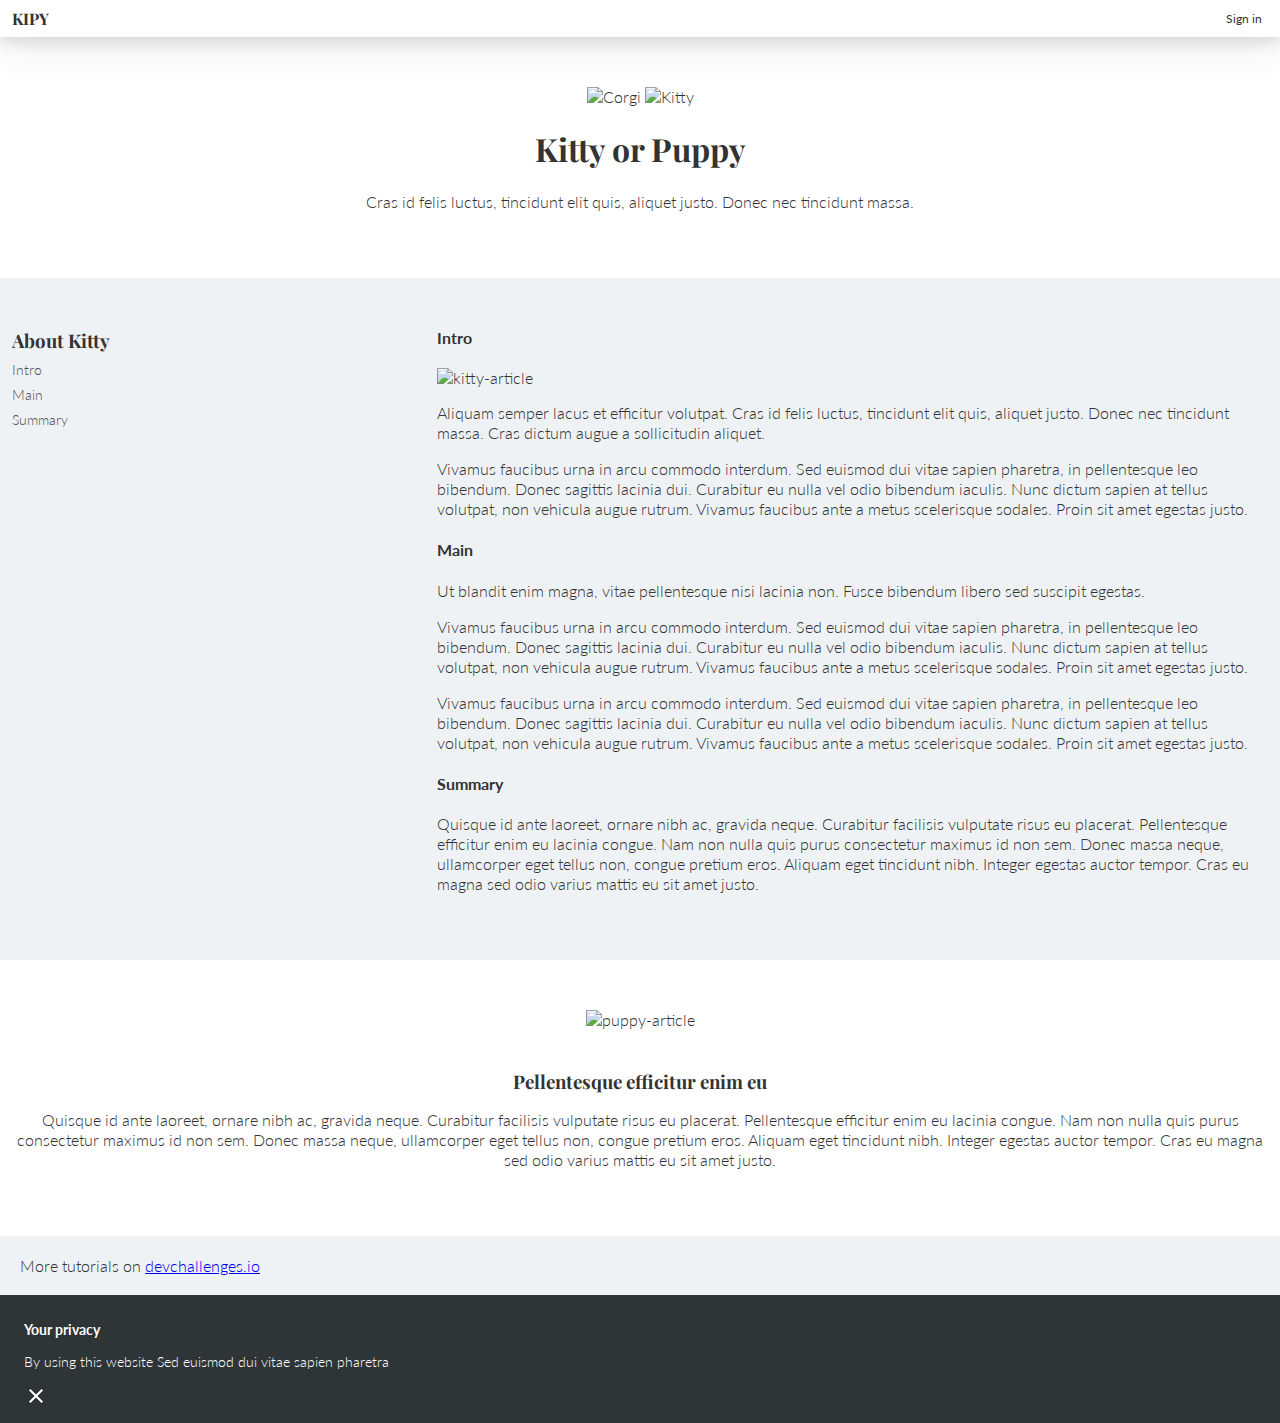
==== CSS-Position-Tutorial-main/index.html @ 02016c23 "first commit" ====
<!DOCTYPE html>
<html lang="en">

<head>
  <meta charset="UTF-8">
  <meta name="viewport" content="width=device-width, initial-scale=1.0">
  <title>CSS Positions</title>

  <link rel="stylesheet" href="style.css">
</head>

<body>

  <nav>
    <div class="logo">Kipy</div>

    <button>Sign in</button>
  </nav>

  <main>
    <section class="hero">
      <div class="photos">
        <img class="puppy-photo"
          src="https://images.unsplash.com/photo-1597806999047-9456837df754?ixlib=rb-1.2.1&ixid=MnwxMjA3fDB8MHxwaG90by1wYWdlfHx8fGVufDB8fHx8&auto=format&fit=crop&w=634&q=80"
          alt="Corgi">

        <img class="kitty-photo"
          src="https://images.unsplash.com/photo-1617182545423-bcabd1be1896?ixlib=rb-1.2.1&ixid=MnwxMjA3fDB8MHxwaG90by1wYWdlfHx8fGVufDB8fHx8&auto=format&fit=crop&w=934&q=80"
          alt="Kitty">
      </div>

      <h1>Kitty or Puppy</h1>
      <p>Cras id felis luctus, tincidunt elit quis, aliquet justo. Donec nec tincidunt massa.</p>
    </section>

    <section class="about">
      <div class="about__nav">
        <h3>About Kitty</h3>

        <a class="about__nav__item" href="#intro">Intro</a>

        <a class="about__nav__item" href="#main">Main</a>

        <a class="about__nav__item" href="#summary">Summary</a>
      </div>


      <div class="about__content">
        <h4 id="intro">Intro</h4>

        <img
          src="https://images.unsplash.com/photo-1509123779391-4a82c1c0264f?ixid=MnwxMjA3fDB8MHxwaG90by1wYWdlfHx8fGVufDB8fHx8&ixlib=rb-1.2.1&auto=format&fit=crop&w=2250&q=80"
          alt="kitty-article">

        <p>Aliquam semper lacus et efficitur volutpat. Cras id felis luctus, tincidunt elit quis, aliquet justo. Donec
          nec
          tincidunt massa. Cras dictum augue a
          sollicitudin aliquet.</p>

        <p>Vivamus faucibus urna in arcu commodo interdum. Sed euismod dui vitae sapien pharetra, in pellentesque leo
          bibendum. Donec sagittis lacinia dui. Curabitur eu nulla vel odio bibendum iaculis. Nunc dictum sapien at
          tellus
          volutpat, non vehicula augue rutrum. Vivamus faucibus ante a metus scelerisque sodales. Proin sit amet
          egestas
          justo.

        <h4 id="main">Main</h4>

        <p>Ut blandit enim magna, vitae pellentesque nisi lacinia non. Fusce bibendum libero sed suscipit egestas.</p>

        <p>Vivamus faucibus urna in arcu commodo interdum. Sed euismod dui vitae sapien pharetra, in pellentesque leo
          bibendum. Donec sagittis lacinia dui. Curabitur eu nulla vel odio bibendum iaculis. Nunc dictum sapien at
          tellus
          volutpat, non vehicula augue rutrum. Vivamus faucibus ante a metus scelerisque sodales. Proin sit amet
          egestas
          justo.</p>

        <p>Vivamus faucibus urna in arcu commodo interdum. Sed euismod dui vitae sapien pharetra, in pellentesque leo
          bibendum. Donec sagittis lacinia dui. Curabitur eu nulla vel odio bibendum iaculis. Nunc dictum sapien at
          tellus
          volutpat, non vehicula augue rutrum. Vivamus faucibus ante a metus scelerisque sodales. Proin sit amet
          egestas
          justo. </p>


        <h4 id="summary">Summary</h4>

        <p> Quisque id ante laoreet, ornare nibh ac, gravida neque. Curabitur facilisis vulputate risus eu placerat.
          Pellentesque efficitur enim eu lacinia congue. Nam non nulla quis purus consectetur maximus id non sem.
          Donec
          massa neque, ullamcorper eget tellus non, congue pretium eros. Aliquam eget tincidunt nibh. Integer egestas
          auctor tempor. Cras eu magna sed odio varius mattis eu sit amet justo.</p>
      </div>

    </section>

    <section class="story">
      <img
        src="https://images.unsplash.com/photo-1607334250739-56cbb2b87266?ixlib=rb-1.2.1&ixid=MnwxMjA3fDB8MHxwaG90by1wYWdlfHx8fGVufDB8fHx8&auto=format&fit=crop&w=934&q=80"
        alt="puppy-article">

      <h3>Pellentesque efficitur enim eu</h3>

      <p> Quisque id ante laoreet, ornare nibh ac, gravida neque. Curabitur facilisis vulputate risus eu placerat.
        Pellentesque efficitur enim eu lacinia congue. Nam non nulla quis purus consectetur maximus id non sem.
        Donec
        massa neque, ullamcorper eget tellus non, congue pretium eros. Aliquam eget tincidunt nibh. Integer egestas
        auctor tempor. Cras eu magna sed odio varius mattis eu sit amet justo.</p>
    </section>
  </main>


  <footer>More tutorials on <a href="https://devchallenges.io/">devchallenges.io</a> </footer>


  <div class="privacy-popup">
    <p>Your privacy</p>
    <p>By using this website Sed euismod dui vitae sapien pharetra</p>

    <button class="close-button">
      <svg xmlns="http://www.w3.org/2000/svg" height="24px" viewBox="0 0 24 24" width="24px" fill="white">
        <path d="M0 0h24v24H0V0z" fill="none" />
        <path
          d="M19 6.41L17.59 5 12 10.59 6.41 5 5 6.41 10.59 12 5 17.59 6.41 19 12 13.41 17.59 19 19 17.59 13.41 12 19 6.41z" />
      </svg>
    </button>

  </div>

</body>

</html>
---- CSS-Position-Tutorial-main/style.css ----
@import url("https://fonts.googleapis.com/css2?family=Lato:wght@300;400&family=Playfair+Display:wght@500&display=swap");

* {
  box-sizing: border-box;
}

body {
  margin: 0;
  font-weight: 300;
  color: #333;

  font-family: "Lato", sans-serif;
}

h1,
h3 {
  font-family: "Playfair Display", serif;
}

h3 {
  margin: 0;
  margin-bottom: 8px;
}

p {
  line-height: 1.25;
}

button {
  background-color: transparent;
  border: none;

  font-family: "Lato", sans-serif;
  font-size: 0.75rem;
  color: #333;
}

.logo {
  font-family: "Playfair Display", serif;
  font-weight: bold;
  text-transform: uppercase;
}

section {
  padding: 50px 12px;
}

/* 
Task 1:

- Use relative position to move the puppy photo 20px to the right and 40px to the bottom
- Use relative position to move the kitty photo 20px to the left and 40px to the top
- Give the element with `photos` class vertical padding of 40px
- Give the puppy photo z-index equal to 1

Task 2:

- Use position absolute to align close button to the top right corner of the privacy popup

Task 3:

- Use position fixed to align the privacy popup to the bottom right corner

Task 4:

- Use position sticky to keep the navigation stay on top when users scroll and give it z-index equal to 2
- In about section, use position sticky to keep the side navigation at the same place when users scroll within their parent elements

Task 5:

- In the `about` section, use float to wrap the paragraph around the image and align the image to the right
*/

nav {
  display: flex;
  justify-content: space-between;

  padding: 8px 12px;
  box-shadow: 0 15px 35px 0 rgb(60 66 87 / 8%), 0 5px 15px 0 rgb(0 0 0 / 12%);
  background-color: white;
}

.photos {
}

.photos img {
  width: 40%;
  height: 200px;
  object-fit: cover;
}

.puppy-photo {

}

.kitty-photo {

}

section.hero {
  text-align: center;
}

section.about {
  background-color: #eff2f4;
  display: grid;
  grid-template-columns: repeat(6, 1fr);
  gap: 20px;
}

.about__nav {
  grid-column: 1 / span 2;
  height: fit-content;
}

.about__nav__item {
  display: block;
  font-size: 0.875rem;
  margin-bottom: 8px;
  text-decoration: none;
  color: #555;
}

.about__content {
  grid-column: 3 / span 4;
}

.about__content img {
  width: 50%;
  height: 160px;
  object-fit: cover;
}

.about__content h4:first-of-type {
  margin-top: 0;
}

.privacy-popup {
  padding: 12px 24px;
  background-color: #2f3437;
  color: white;
  font-size: 0.875rem;
}

.privacy-popup .close-button {
  padding: 0;
  background-color: #2f3437;
}

.privacy-popup p:first-of-type {
  font-weight: bold;
 }

section.story {
  text-align: center;
}

section.story img {
  width: 50%;
  margin-bottom: 40px;
  height: 300px;
  object-fit: cover;
}

footer {
  padding: 20px;
  background-color: #eff2f4;
}
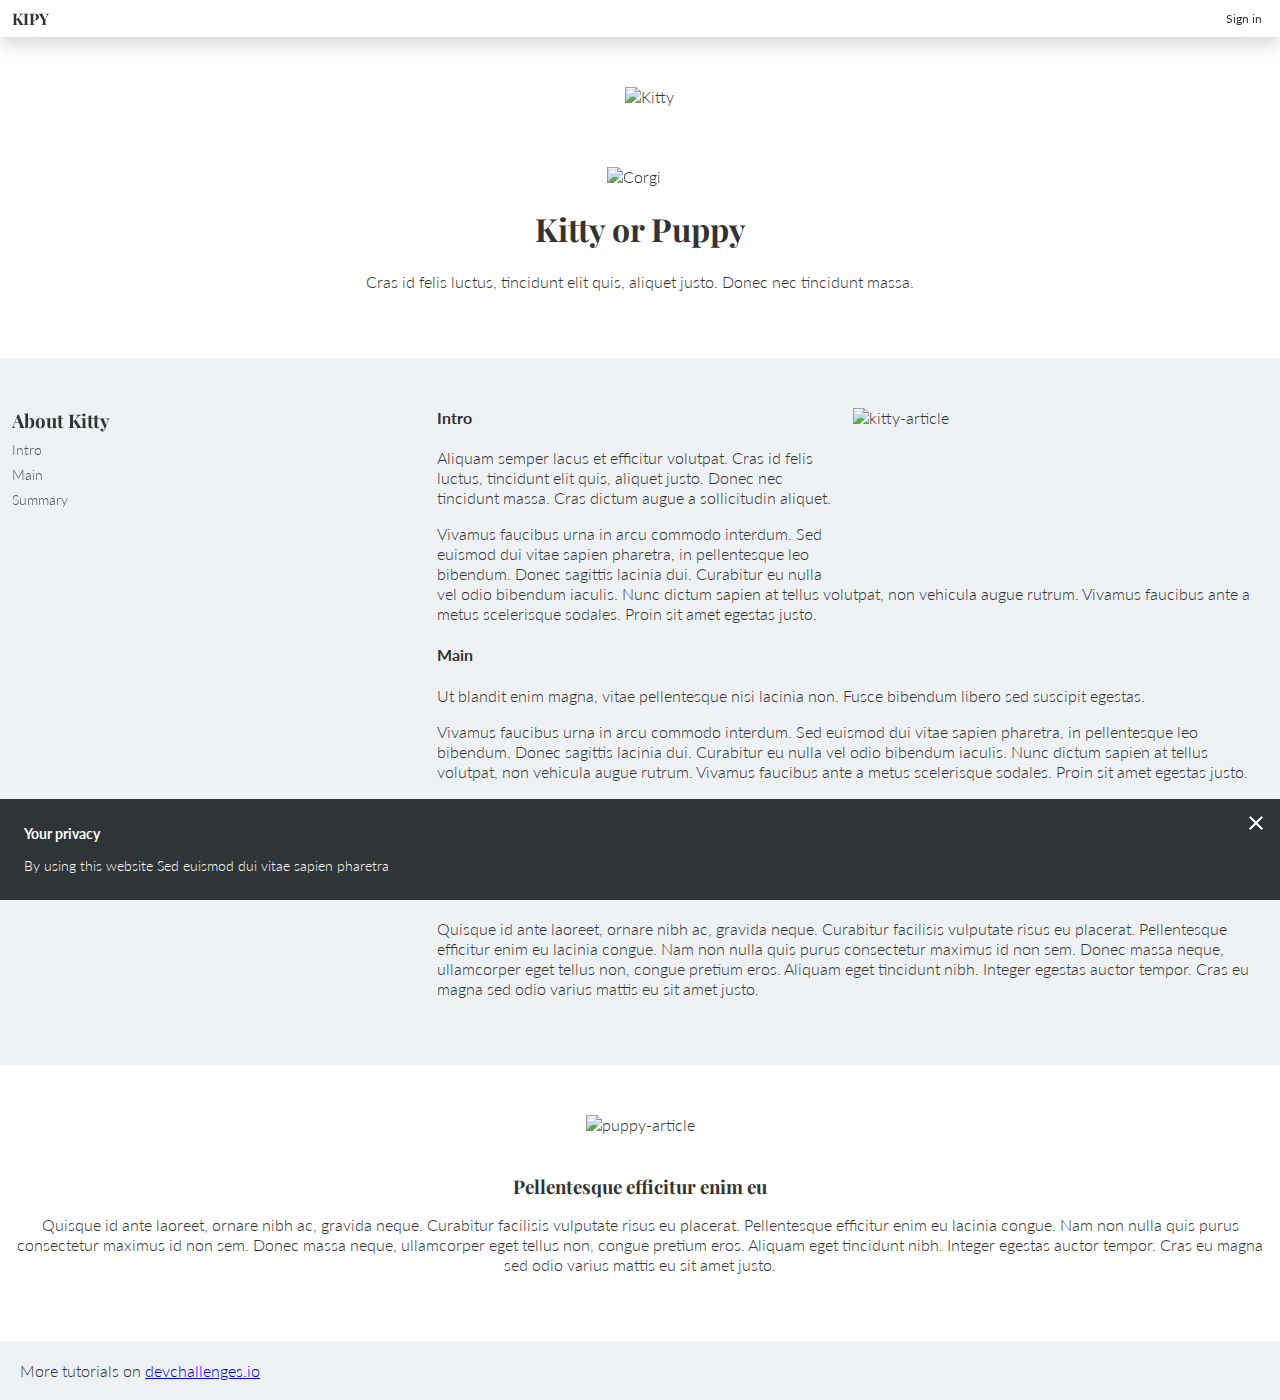
==== commit dfc04c79: "CSS Positioning" ====
--- a/CSS-Position-Tutorial-main/index.html
+++ b/CSS-Position-Tutorial-main/index.html
@@ -46,11 +46,13 @@
 
 
       <div class="about__content">
-        <h4 id="intro">Intro</h4>
-
+       
         <img
           src="https://images.unsplash.com/photo-1509123779391-4a82c1c0264f?ixid=MnwxMjA3fDB8MHxwaG90by1wYWdlfHx8fGVufDB8fHx8&ixlib=rb-1.2.1&auto=format&fit=crop&w=2250&q=80"
           alt="kitty-article">
+
+          <h4 id="intro">Intro</h4>
+  
 
         <p>Aliquam semper lacus et efficitur volutpat. Cras id felis luctus, tincidunt elit quis, aliquet justo. Donec
           nec
--- a/CSS-Position-Tutorial-main/style.css
+++ b/CSS-Position-Tutorial-main/style.css
@@ -78,9 +78,14 @@
   padding: 8px 12px;
   box-shadow: 0 15px 35px 0 rgb(60 66 87 / 8%), 0 5px 15px 0 rgb(0 0 0 / 12%);
   background-color: white;
+
+  position: sticky;
+  top: 0;
+  z-index: 2;
 }
 
 .photos {
+  padding: 40px 0;
 }
 
 .photos img {
@@ -90,11 +95,17 @@
 }
 
 .puppy-photo {
+  position: relative;
+  top: 40px;
+  left: 20px;
 
+  z-index: 1;
 }
 
 .kitty-photo {
-
+  position: relative;
+  bottom: 40px;
+  right: 20px;
 }
 
 section.hero {
@@ -111,6 +122,9 @@
 .about__nav {
   grid-column: 1 / span 2;
   height: fit-content;
+
+  position: sticky;
+  top: 60px;
 }
 
 .about__nav__item {
@@ -129,6 +143,10 @@
   width: 50%;
   height: 160px;
   object-fit: cover;
+
+  float: right;
+  margin-left: 8px;
+  margin-bottom: 8px;
 }
 
 .about__content h4:first-of-type {
@@ -140,11 +158,19 @@
   background-color: #2f3437;
   color: white;
   font-size: 0.875rem;
+
+  position: fixed;
+  bottom: 0;
+  width: 100%;
 }
 
 .privacy-popup .close-button {
   padding: 0;
   background-color: #2f3437;
+
+  position: absolute;
+  top: 12px;
+  right: 12px;
 }
 
 .privacy-popup p:first-of-type {
